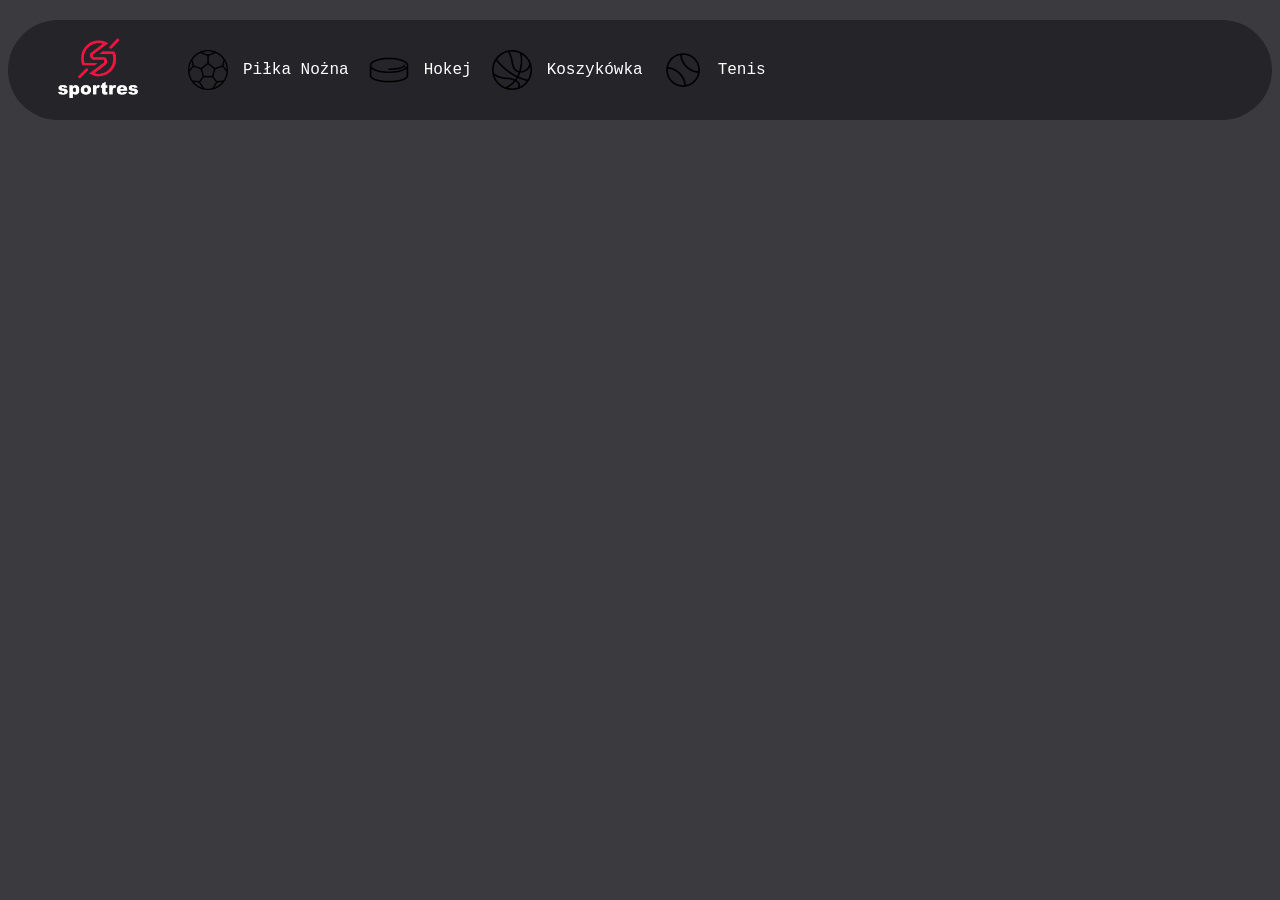
==== basketball.html @ 11e175ac "update" ====
<!DOCTYPE html>
<html lang="en">
<head>
    <meta charset="UTF-8">
    <meta name="viewport" content="width=device-width, initial-scale=1.0">
    <link rel="stylesheet" href="style.css">
    <link rel="icon" type="image/x-icon" href="images/sportres-logo-bt.png">
    <title>Document</title>
</head>
<body>
    <header>
        <a href="index.html"><img src="images/sportres-logo.png" alt="logo" id="site_logo"></a>
        <img src="images/football.png" alt="footbal_icon" id="icons">
        <a href="football.html" id="sports">Piłka Nożna</a>
        <img src="images/hockey.png" alt="hockey_icon" id="icons">
        <a href="hockey.html" id="sports">Hokej</a>
        <img src="images/basketball.png" alt="basketball_icon" id="icons">
        <a href="basketball.html" id="sports">Koszykówka</a>
        <img src="images/tennis.png" alt="tennis_icon" id="icons">
        <a href="tennis.html" id="sports">Tenis</a>
    </header>
</body>
</html>
---- style.css ----
html{
    width: 100%;
    height: 100%;
}

header {
    background-color: #252529;
    width: 100%;
    height: 100px;
    border-radius: 100px;
    display: flex;
    align-items: center;
    margin-top: 20px;
}

body {
    background-color: #3b3b3f;
    font-family: "Lucida Console", "Courier New", monospace;
}
#site_logo 
{ 
    width: 80px; 
    height: 60px; 
    margin-left: 50px; 
    margin-right: 30px;
}

header a 
{
    align-items: center;
    color: white;
    text-decoration: none;
}

#sports{
    margin-left: 15px;
}

#icons {
    height: 40px;
    width: 40px;
    margin-left: 20px;
}
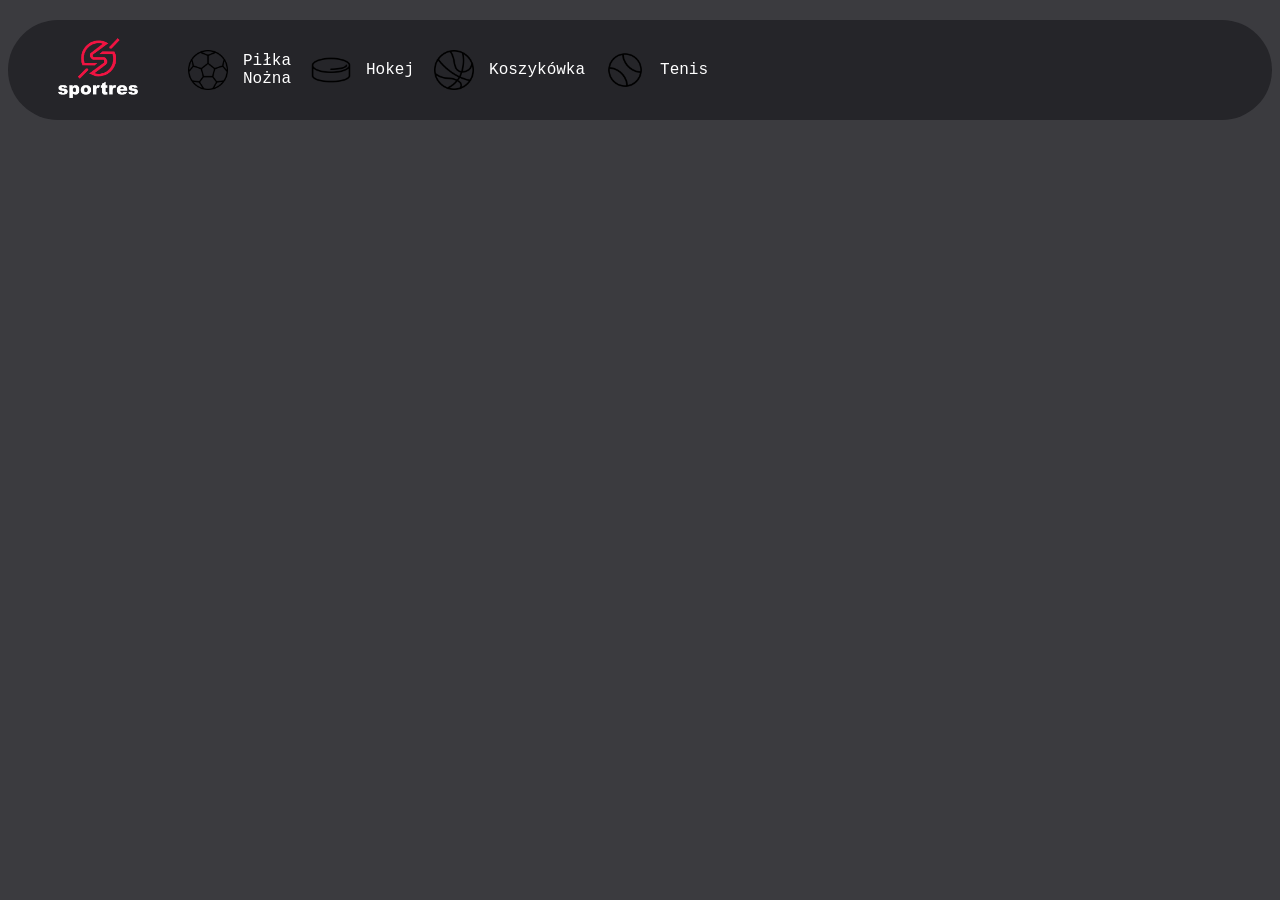
==== commit 54cd74ea: "WCAG" ====
--- a/basketball.html
+++ b/basketball.html
@@ -9,15 +9,19 @@
 </head>
 <body>
     <header>
-        <a href="index.html"><img src="images/sportres-logo.png" alt="logo" id="site_logo"></a>
-        <img src="images/football.png" alt="footbal_icon" id="icons">
-        <a href="football.html" id="sports">Piłka Nożna</a>
-        <img src="images/hockey.png" alt="hockey_icon" id="icons">
-        <a href="hockey.html" id="sports">Hokej</a>
-        <img src="images/basketball.png" alt="basketball_icon" id="icons">
-        <a href="basketball.html" id="sports">Koszykówka</a>
-        <img src="images/tennis.png" alt="tennis_icon" id="icons">
-        <a href="tennis.html" id="sports">Tenis</a>
+        <a href="index.html"><img src="images/sportres-logo.png" alt="logo" class="site_logo"></a>
+        <img src="images/football.png" alt="footbal_icon" class="icons">
+        <a href="football.html" class="sports">Piłka Nożna</a>
+        <img src="images/hockey.png" alt="hockey_icon" class="icons">
+        <a href="hockey.html" class="sports">Hokej</a>
+        <img src="images/basketball.png" alt="basketball_icon" class="icons">
+        <a href="basketball.html" class="sports">Koszykówka</a>
+        <img src="images/tennis.png" alt="tennis_icon" class="icons">
+        <a href="tennis.html" class="sports">Tenis</a>
+        <div class="toogles">
+        <button onclick="document.body.classList.toggle('big')" class="font"><img src="images/font_toogle.png" alt="toogle_font" class="toogle_font"></button>
+        <button onclick="document.body.classList.toggle('light')" class="mode"><img src="images/toogle.png" alt="toogle_mode" class="toogle_mode"></button>
+        </div>
     </header>
 </body>
 </html> 
--- a/style.css
+++ b/style.css
@@ -17,7 +17,7 @@
     background-color: #3b3b3f;
     font-family: "Lucida Console", "Courier New", monospace;
 }
-#site_logo 
+.site_logo 
 { 
     width: 80px; 
     height: 60px; 
@@ -32,13 +32,48 @@
     text-decoration: none;
 }
 
-#sports{
+.sports{
     margin-left: 15px;
 }
 
-#icons {
+.icons {
     height: 40px;
     width: 40px;
     margin-left: 20px;
 }
+.toogles{
+    margin-left: 820px;
+}
+.mode{
+    height: 40px;
+    width: 45px;
+}
+.font{
+    height: 40px;
+    width: 45px;
+}
+.toogle_font{
+    height: 30px;
+    width: 30px;
+    margin-top: 2px;
+}
+.toogle_mode{
+    height: 30px;
+    width: 30px;
+    margin-top: 2px;
+}
+body.light {
+    background-color: white;
+    color: black;
+}
 
+body.light header {
+    background-color: #ddd;
+}
+
+body.light a {
+    color: black;
+}
+body.big {
+    font-size: 20px;
+}
